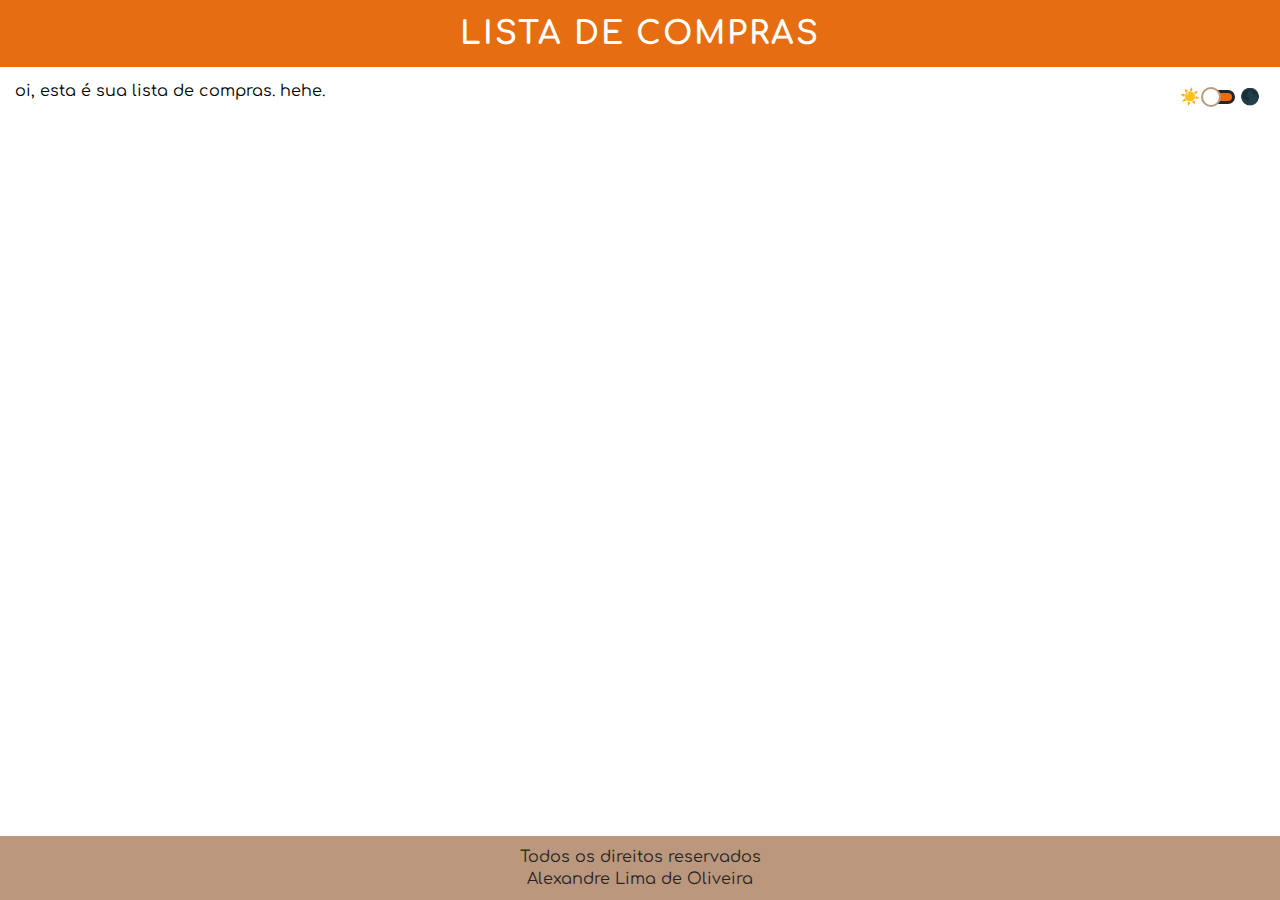
==== index.html @ b29456cb "sistema de tema light-dark" ====
<!DOCTYPE html>
<html lang="pt-br">
<head>
    <meta charset="UTF-8">
    <meta http-equiv="X-UA-Compatible" content="IE=edge">
    <meta name="viewport" content="width=device-width, initial-scale=1.0">
    
    <meta name="description"
        content="Esta aplicação é destinada para criação de uma lista a ser armezenada apenas em um local.">
    <meta name="author" content="Alexandre Lima de Oliveira">
    <title>Lista de Compras</title>

    <link rel="stylesheet" type="text/css" href="./css/index.css">
    <link rel="stylesheet" type="text/css" href="./css/header.css">
    <link rel="stylesheet" type="text/css" href="./css/home.css">
    <link rel="stylesheet" type="text/css" href="./css/footer.css">
</head>
<body>

    <header>
        <a href="./index.html">
            <h1>Lista de Compras</h1>
        </a>
    </header>

    <main>
        <div class="settings">
            <span for="theme" class="sum">☀️</span>
            <input type="checkbox" id="theme">
            <label for="theme">
                <div class="button">
                    <span class="switch light-theme"></span>
                </div>
            </label>
            <span for="theme" class="moon">🌑</label>
        </div>
        oi, esta é sua lista de compras. hehe.
    </main>

    <footer>
        <p>Todos os direitos reservados</p>
        <p>Alexandre Lima de Oliveira</p>
    </footer>
    
    <script src="./js/index.js"></script>
</body>
</html>
---- css/index.css ----
@import url('https://fonts.googleapis.com/css2?family=Comfortaa:wght@300;700&display=swap');

html
{
    --background-header: #e66d11;
    --background-main: #ffffff;
    --background-footer: #ba977d;
    --color-header: #ffffff;
    --color-main: #000000;
    --color-footer: #242424;
    --background-theme: #ffffff;
}

*
{
    padding: 0;
    margin: 0;
    border: none;
    background: none;
    box-sizing: border-box;
    font-family: Comfortaa;
}

body
{
    height: 100vh;
    display: flex;
    flex-direction: column;
}
---- css/header.css ----
/* Header */
header
{
    background-color: var(--background-header);
    color: var(--color-header);
    
    padding: 16px 22px;
    display: flex;
    align-items: center;
    justify-content: center;
}

header a
{
    color: var(--color-header);
    text-decoration: none;
}

header a h1
{
    text-transform: uppercase;
    letter-spacing: 2px;
}
---- css/home.css ----
main
{
    flex: 1;
    display: flex;
    flex-direction: column;

    padding: 15px;
    position: relative;

    color: var(--color-main);
    background-color: var(--background-main);
}

main div.settings
{
    position: absolute;
    top: 20px;
    right: 20px;

    display: flex;
    align-items: center;
    gap: 5px;
}

main div.settings label,
main div.settings span
{ font-size: 1rem; cursor: pointer; }

main div.settings input[type="checkbox"]
{ display: none; }

main div.settings label div.button
{
    height: 14px;
    width: 30px;
    
    background-color: var(--background-header);
    border: 3px solid var(--color-footer);
    border-radius: 7px;

    position: relative;
}

main div.settings label div.button span.switch
{
    width: 20px;
    height: 20px;

    background-color: var(--background-theme);
    border: 2px solid var(--background-footer);
    border-radius: 50%;

    position: absolute;
    top: -6px;

    transition: all .3s;
}

.light-theme { left: -7px; }
.dark-theme { left: 11px; }
---- css/footer.css ----
footer
{
    background-color: var(--background-footer);
    color: var(--color-footer);

    padding: 12px 16px;

    display: flex;
    flex-direction: column;
    justify-content: center;
    align-items: center;
    gap: 4px;
}
footer p
{
    text-align: center;
    font-family: Comfortaa;
}
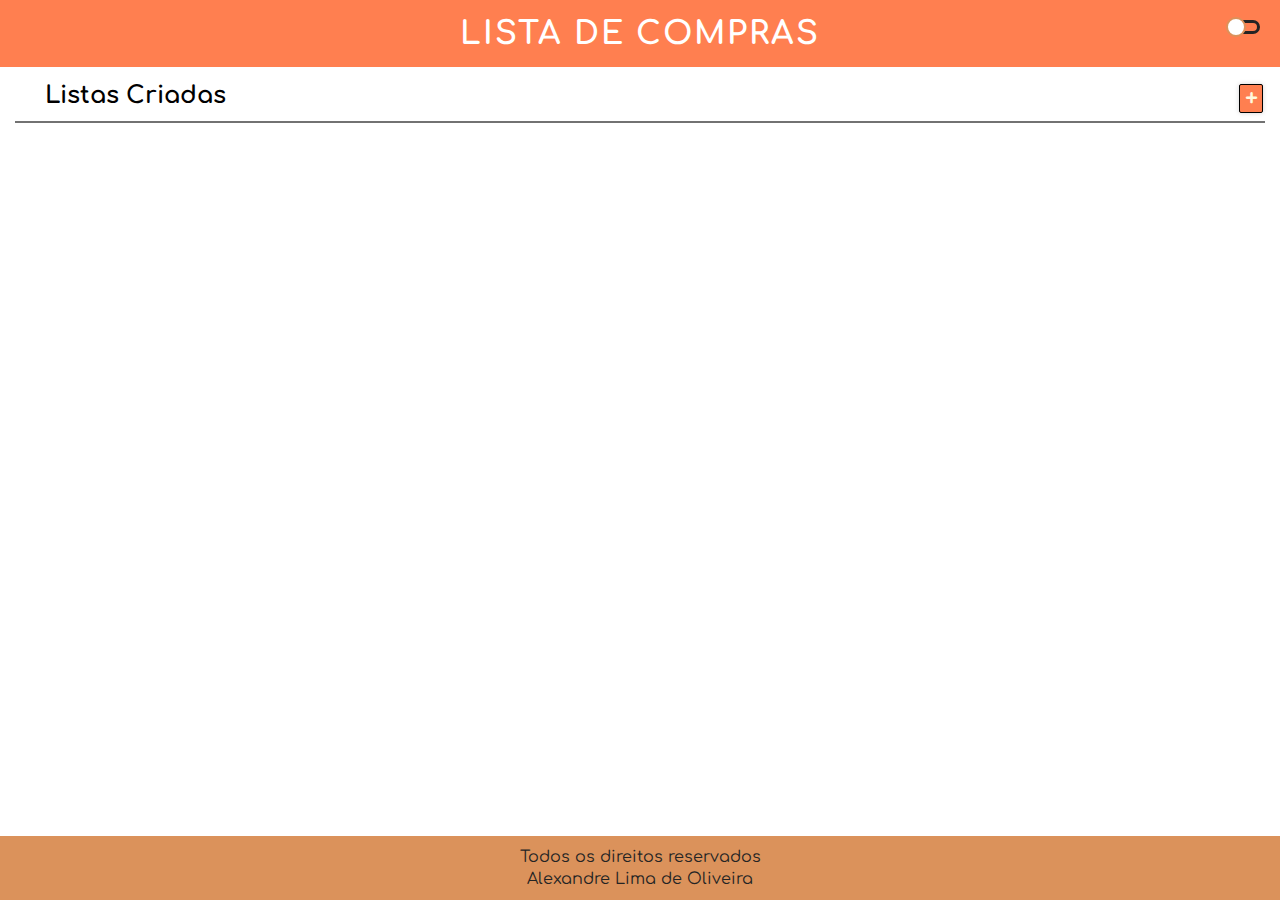
==== commit fc63c50c: "devolver button theme" ====
--- a/index.html
+++ b/index.html
@@ -21,20 +21,22 @@
         <a href="./index.html">
             <h1>Lista de Compras</h1>
         </a>
-    </header>
-
-    <main>
-        <div class="settings">
-            <span for="theme" class="sum">☀️</span>
+        <div class="theme">
             <input type="checkbox" id="theme">
             <label for="theme">
                 <div class="button">
                     <span class="switch light-theme"></span>
                 </div>
             </label>
-            <span for="theme" class="moon">🌑</label>
         </div>
-        oi, esta é sua lista de compras. hehe.
+    </header>
+
+    <main>
+        <h2>Listas Criadas</h2>
+        <hr>
+        <section>
+            <div class="add-list">+</div>
+        </section>
     </main>
 
     <footer>
@@ -42,6 +44,10 @@
         <p>Alexandre Lima de Oliveira</p>
     </footer>
     
-    <script src="./js/index.js"></script>
+    <script src="./js/storage.js"></script>
+    <script src="./js/theme.js"></script>
+    <script src="./js/show-lists.js"></script>
+    <script src="./js/size-div-main.js"></script>
+    <script src="./js/home.js"></script>
 </body>
 </html>--- a/css/index.css
+++ b/css/index.css
@@ -2,9 +2,9 @@
 
 html
 {
-    --background-header: #e66d11;
+    --background-header: #ff7f50;
     --background-main: #ffffff;
-    --background-footer: #ba977d;
+    --background-footer: #db925b;
     --color-header: #ffffff;
     --color-main: #000000;
     --color-footer: #242424;
@@ -27,3 +27,30 @@
     display: flex;
     flex-direction: column;
 }
+
+main
+{
+    flex: 1;
+    display: flex;
+    flex-direction: column;
+    position: relative;
+
+    padding: 15px;
+
+    color: var(--color-main);
+    background-color: var(--background-main);
+}
+
+h2
+{
+    font-weight: bold;
+    margin-left: 30px;
+}
+
+hr
+{
+    border: 1px solid #727272;
+    width: 100%;
+
+    margin: 12px 0;
+}--- a/css/header.css
+++ b/css/header.css
@@ -14,10 +14,59 @@
 {
     color: var(--color-header);
     text-decoration: none;
+    text-align: center;
 }
 
 header a h1
 {
     text-transform: uppercase;
     letter-spacing: 2px;
-}+}
+
+header div.theme
+{
+    position: absolute;
+    top: 20px;
+    right: 20px;
+
+    display: flex;
+    align-items: center;
+    gap: 5px;
+}
+
+header div.theme label,
+header div.theme span
+{ font-size: 1rem; cursor: pointer; }
+
+header div.theme input[type="checkbox"]
+{ display: none; }
+
+header div.theme label div.button
+{
+    height: 14px;
+    width: 30px;
+    
+    background-color: var(--background-header);
+    border: 3px solid var(--color-footer);
+    border-radius: 7px;
+
+    position: relative;
+}
+
+header div.theme label div.button span.switch
+{
+    width: 20px;
+    height: 20px;
+
+    background-color: var(--background-theme);
+    border: 2px solid var(--background-footer);
+    border-radius: 50%;
+
+    position: absolute;
+    top: -6px;
+
+    transition: all .3s;
+}
+
+.light-theme { left: -7px; }
+.dark-theme { left: 11px; }--- a/css/home.css
+++ b/css/home.css
@@ -1,60 +1,88 @@
 main
-{
-    flex: 1;
-    display: flex;
-    flex-direction: column;
+{ --grid-columns: 8 }
 
-    padding: 15px;
-    position: relative;
-
-    color: var(--color-main);
-    background-color: var(--background-main);
+@media screen and (max-width: 1200px) {
+    main
+    { --grid-columns: 6 }
 }
 
-main div.settings
+@media screen and (max-width: 900px) {
+    main
+    { --grid-columns: 4 }
+}
+
+@media screen and (max-width: 500px) {
+    main
+    { --grid-columns: 3 }
+}
+
+@media screen and (max-width: 500px) {
+    main
+    { --grid-columns: 2 }
+}
+
+main section
 {
-    position: absolute;
-    top: 20px;
-    right: 20px;
+    display: grid;
+    justify-content: center;
+    align-items: center;
+    gap: 15px;
+    grid-template-columns: repeat(var(--grid-columns), 1fr);
+    
+}
+
+main section div
+{
+    display: flex;
+    align-items: center;
+    justify-content: center;
+    flex-direction: column;
+    gap: 12px;
+    
+    width: 100%;
+    background-color: var(--background-header);
+    border-radius: 5%;
+    font-size: 1.1rem;
+    font-weight: bold;
+    
+    border: .1px solid #aeaeae;
+    box-shadow: 3px 4px 5px #d5d3d3;
+    
+    cursor: pointer;
+    text-align: center;
+
+}
+main section div span
+{
+    font-size: .8rem;
+    font-weight: lighter;
+}
+
+main section div.add-list
+{
+    font-size: 1.5rem;
+    color: #fff8dc;
 
     display: flex;
     align-items: center;
-    gap: 5px;
+    justify-content: center;
+    width: 1.5rem;
+
+    margin-left: 15px;
+    border: .5px solid #000000;
+    border-radius: 2px;
+
+    box-shadow: 0 0 5px #d5d3d3;
+
+    cursor: pointer;
+
+    position: absolute;
+    right: 17px;
+    top: 17px;
 }
 
-main div.settings label,
-main div.settings span
-{ font-size: 1rem; cursor: pointer; }
-
-main div.settings input[type="checkbox"]
-{ display: none; }
-
-main div.settings label div.button
+main .alert-empty
 {
-    height: 14px;
-    width: 30px;
-    
-    background-color: var(--background-header);
-    border: 3px solid var(--color-footer);
-    border-radius: 7px;
-
-    position: relative;
-}
-
-main div.settings label div.button span.switch
-{
-    width: 20px;
-    height: 20px;
-
-    background-color: var(--background-theme);
-    border: 2px solid var(--background-footer);
-    border-radius: 50%;
-
-    position: absolute;
-    top: -6px;
-
-    transition: all .3s;
-}
-
-.light-theme { left: -7px; }
-.dark-theme { left: 11px; }+    text-align: center;
+    font-size: 1rem;
+}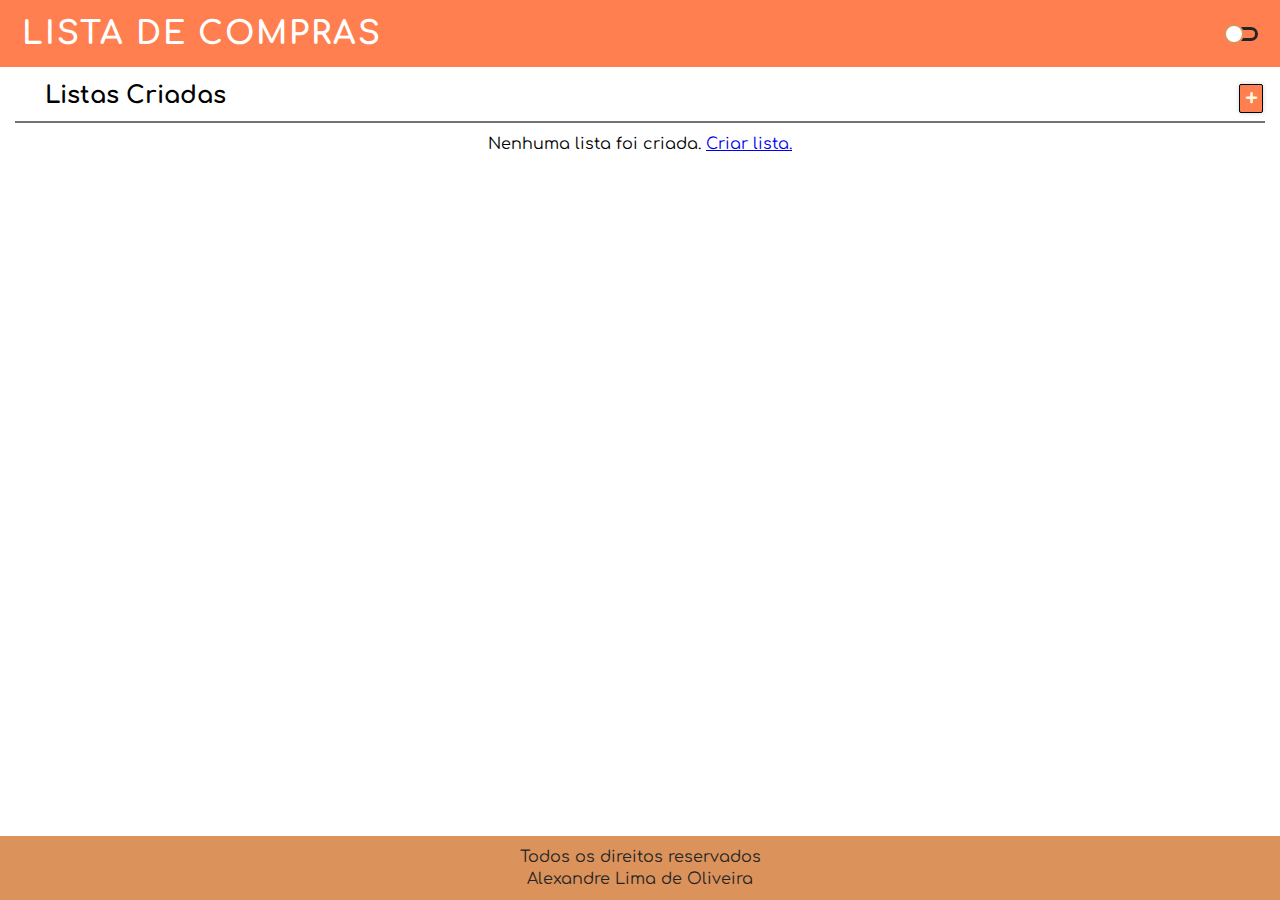
==== commit 4d3660ca: "Melhorias" ====
--- a/index.html
+++ b/index.html
@@ -9,6 +9,8 @@
         content="Esta aplicação é destinada para criação de uma lista a ser armezenada apenas em um local.">
     <meta name="author" content="Alexandre Lima de Oliveira">
     <title>Lista de Compras</title>
+
+    <link rel="icon" href="./img/lista-de-compras.png" type="image/png">
 
     <link rel="stylesheet" type="text/css" href="./css/index.css">
     <link rel="stylesheet" type="text/css" href="./css/header.css">
@@ -44,6 +46,8 @@
         <p>Alexandre Lima de Oliveira</p>
     </footer>
     
+
+    <script src="./js/app.js"></script>
     <script src="./js/storage.js"></script>
     <script src="./js/theme.js"></script>
     <script src="./js/show-lists.js"></script>
--- a/css/index.css
+++ b/css/index.css
@@ -9,6 +9,9 @@
     --color-main: #000000;
     --color-footer: #242424;
     --background-theme: #ffffff;
+
+    --background-list-1: #ff7f5096;
+    --background-list-2: #ff7f5035;
 }
 
 *
--- a/css/header.css
+++ b/css/header.css
@@ -7,7 +7,7 @@
     padding: 16px 22px;
     display: flex;
     align-items: center;
-    justify-content: center;
+    justify-content: space-between;
 }
 
 header a
@@ -25,10 +25,6 @@
 
 header div.theme
 {
-    position: absolute;
-    top: 20px;
-    right: 20px;
-
     display: flex;
     align-items: center;
     gap: 5px;
@@ -68,5 +64,5 @@
     transition: all .3s;
 }
 
-.light-theme { left: -7px; }
-.dark-theme { left: 11px; }+.light-theme-aplication { left: -7px; }
+.dark-theme-aplication { left: 11px; }